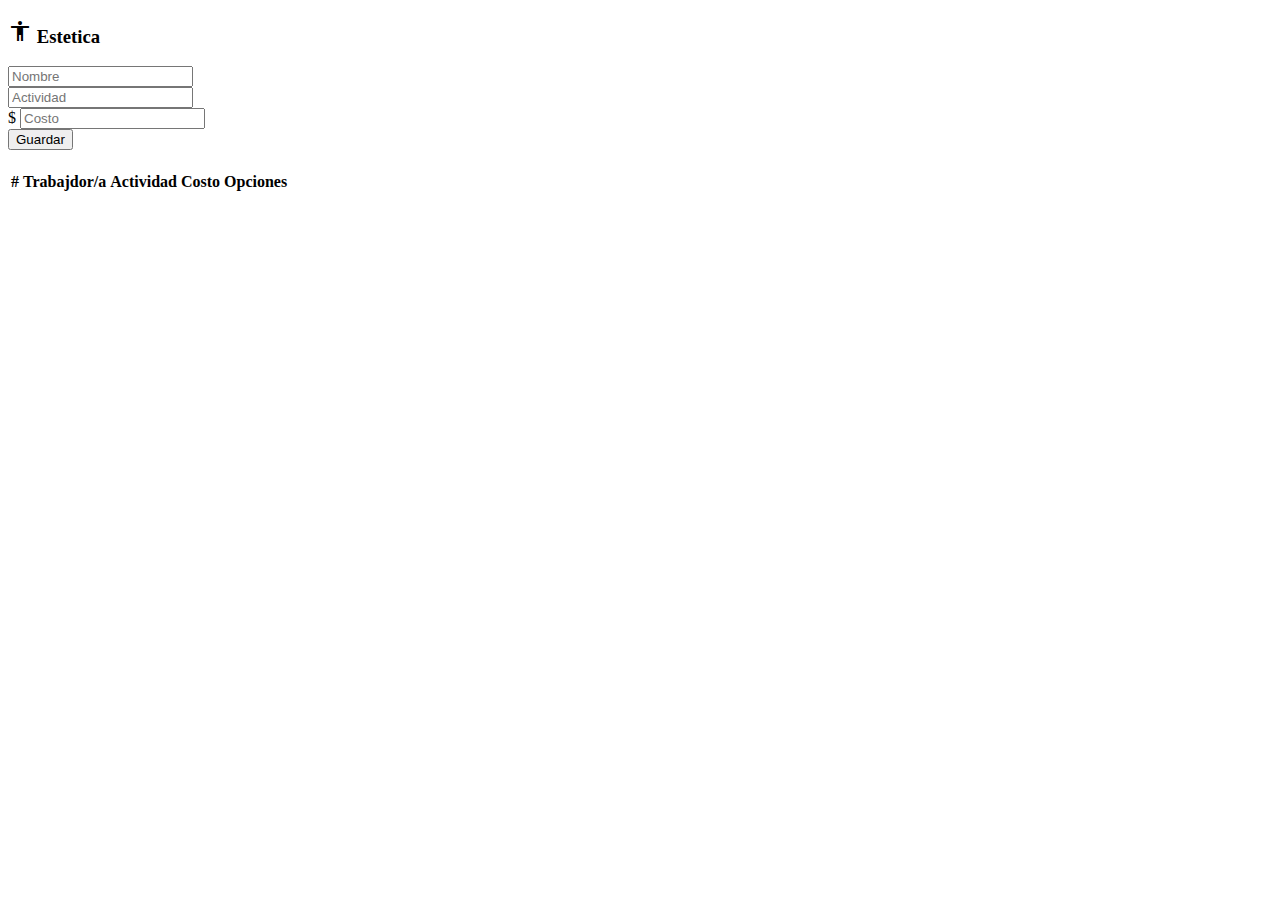
==== localStorage/index.html @ b8049efb "Agregamos la carpeta de trabajo de la app" ====
<!doctype html>
<html lang="en">

<head>
  <!-- Required meta tags -->
  <meta charset="utf-8">
  <meta name="viewport" content="width=device-width, initial-scale=1, shrink-to-fit=no">

  <link href="https://fonts.googleapis.com/icon?family=Material+Icons" rel="stylesheet">
  <link href="style.css" rel="stylesheet">

  <!-- Bootstrap CSS -->
  <link rel="stylesheet" href="https://stackpath.bootstrapcdn.com/bootstrap/4.1.3/css/bootstrap.min.css" integrity="sha384-MCw98/SFnGE8fJT3GXwEOngsV7Zt27NXFoaoApmYm81iuXoPkFOJwJ8ERdknLPMO"
    crossorigin="anonymous">

    
<!-- jQuery CDN -->
<script src="//code.jquery.com/jquery-1.11.2.min.js"></script>
  <title>Hello, world!</title>
</head>

<body>
  <div class="container mt-5">

    <h3>
      <i class="material-icons">
        accessibility
      </i>
      Estetica
    </h3>

    <form id="formulario">
        <div class="row">
            <div class="col-sm-3 my-1">
              <input required="required" type="text" class="form-control" id="nombre" placeholder="Nombre">
            </div>
            <div class="col-sm-4 my-1">
                <input class="countries" required="required" type="text" class="form-control" id="actividad" placeholder="Actividad">    
            </div>
            <div class="col-auto my-1">
                <div class="input-group-prepend">
                    <span class="input-group-text">$</span>
                    <input required="required" type="number" class="form-control" id="costo" placeholder="Costo">
                </div>
            </div>
          <div class="col-auto my-1">
             <button type="submit" class="btn btn-primary">Guardar</button>
          </div>
        </div>
    </form>
      
      
      
     

<!--
    <div id="listaActividades" class="mt-4">
      <div class="alert alert-danger" role="alert">
        <i class="material-icons float-left mr-2">
          accessibility
        </i>
        <b>Texto de la Actividad</b> - Estado
        <span class="float-right">
          <i class="material-icons">
            done
          </i>
          <i class="material-icons">
            delete
          </i>
        </span>
      </div>
    </div>
      -->
      
      <div class="table-responsive">
      <table class="table table-dark table-bordered">
      <thead>
        <tr>
          <th scope="col">#</th>
          <th scope="col">Trabajdor/a</th>
          <th scope="col">Actividad</th>
          <th scope="col">Costo</th>
          <th scope="col">Opciones</th>
        </tr>
      </thead>
      <tbody id="tablaprueba">
       <!-- <tr>
          <th scope="row">1</th>
          <td>Mark</td>
          <td>Otto</td>
          <td>200</td>
        </tr>
        <tr>
          <th scope="row">2</th>
          <td>Jacob</td>
          <td>Thornton</td>
          <td>300</td>
        </tr>-->
      </tbody>
    </table>
  </div>



  </div>

  <!-- Optional JavaScript -->
  <!-- jQuery first, then Popper.js, then Bootstrap JS -->
  <script src="https://code.jquery.com/jquery-3.3.1.slim.min.js" integrity="sha384-q8i/X+965DzO0rT7abK41JStQIAqVgRVzpbzo5smXKp4YfRvH+8abtTE1Pi6jizo"
    crossorigin="anonymous"></script>
  <script src="https://cdnjs.cloudflare.com/ajax/libs/popper.js/1.14.3/umd/popper.min.js" integrity="sha384-ZMP7rVo3mIykV+2+9J3UJ46jBk0WLaUAdn689aCwoqbBJiSnjAK/l8WvCWPIPm49"
    crossorigin="anonymous"></script>
  <script src="https://stackpath.bootstrapcdn.com/bootstrap/4.1.3/js/bootstrap.min.js" integrity="sha384-ChfqqxuZUCnJSK3+MXmPNIyE6ZbWh2IMqE241rYiqJxyMiZ6OW/JmZQ5stwEULTy"
    crossorigin="anonymous"></script>

  <script src="app.js"></script>
</body>

</html>
---- localStorage/style.css ----
table {
    margin-top: 20px;
}

#edit-icon {
    padding-right: 20px;
}
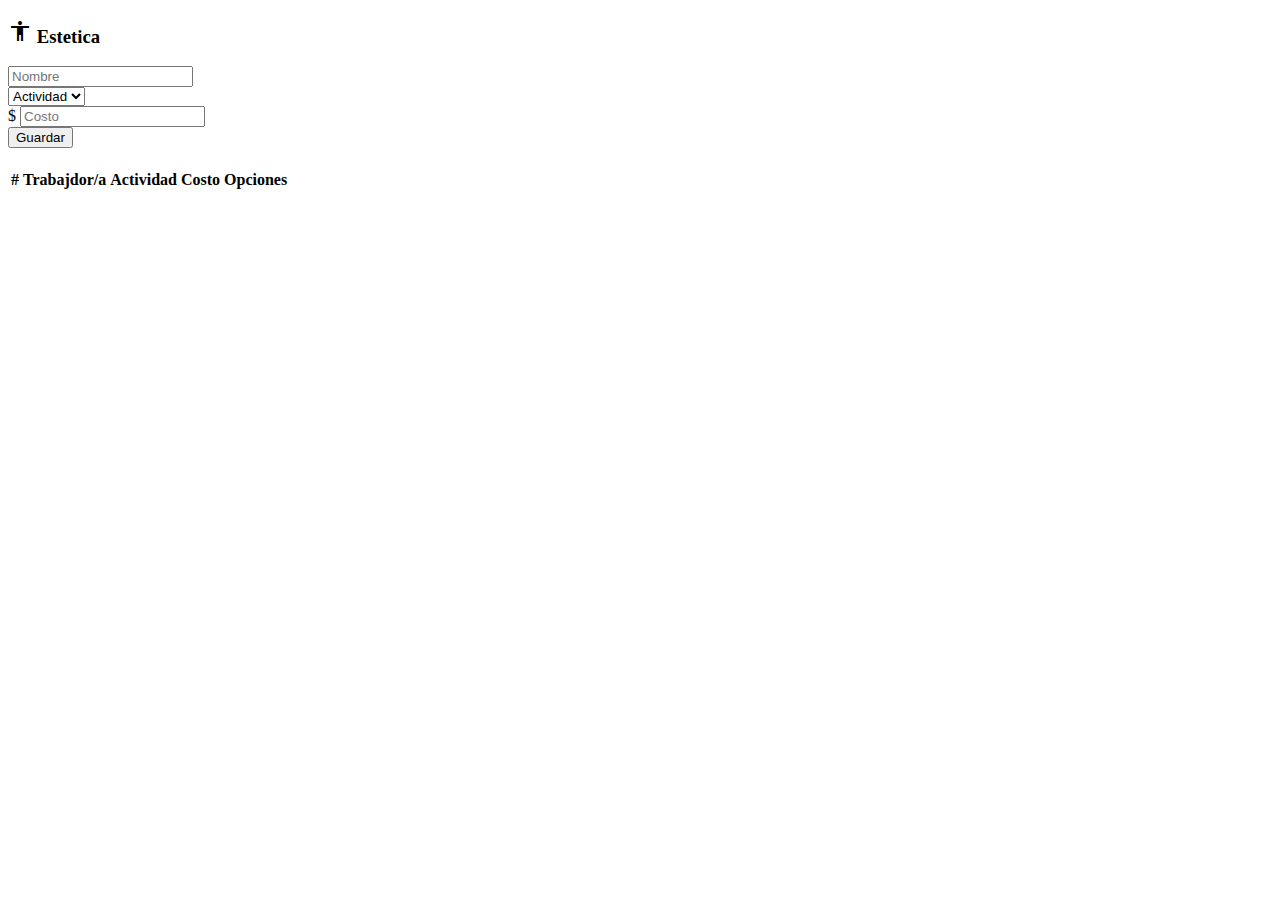
==== commit 7e39883a: "Add files via upload" ====
--- a/localStorage/index.html
+++ b/localStorage/index.html
@@ -1,119 +1,124 @@
-<!doctype html>
-<html lang="en">
-
-<head>
-  <!-- Required meta tags -->
-  <meta charset="utf-8">
-  <meta name="viewport" content="width=device-width, initial-scale=1, shrink-to-fit=no">
-
-  <link href="https://fonts.googleapis.com/icon?family=Material+Icons" rel="stylesheet">
-  <link href="style.css" rel="stylesheet">
-
-  <!-- Bootstrap CSS -->
-  <link rel="stylesheet" href="https://stackpath.bootstrapcdn.com/bootstrap/4.1.3/css/bootstrap.min.css" integrity="sha384-MCw98/SFnGE8fJT3GXwEOngsV7Zt27NXFoaoApmYm81iuXoPkFOJwJ8ERdknLPMO"
-    crossorigin="anonymous">
-
-    
-<!-- jQuery CDN -->
-<script src="//code.jquery.com/jquery-1.11.2.min.js"></script>
-  <title>Hello, world!</title>
-</head>
-
-<body>
-  <div class="container mt-5">
-
-    <h3>
-      <i class="material-icons">
-        accessibility
-      </i>
-      Estetica
-    </h3>
-
-    <form id="formulario">
-        <div class="row">
-            <div class="col-sm-3 my-1">
-              <input required="required" type="text" class="form-control" id="nombre" placeholder="Nombre">
-            </div>
-            <div class="col-sm-4 my-1">
-                <input class="countries" required="required" type="text" class="form-control" id="actividad" placeholder="Actividad">    
-            </div>
-            <div class="col-auto my-1">
-                <div class="input-group-prepend">
-                    <span class="input-group-text">$</span>
-                    <input required="required" type="number" class="form-control" id="costo" placeholder="Costo">
-                </div>
-            </div>
-          <div class="col-auto my-1">
-             <button type="submit" class="btn btn-primary">Guardar</button>
-          </div>
-        </div>
-    </form>
-      
-      
-      
-     
-
-<!--
-    <div id="listaActividades" class="mt-4">
-      <div class="alert alert-danger" role="alert">
-        <i class="material-icons float-left mr-2">
-          accessibility
-        </i>
-        <b>Texto de la Actividad</b> - Estado
-        <span class="float-right">
-          <i class="material-icons">
-            done
-          </i>
-          <i class="material-icons">
-            delete
-          </i>
-        </span>
-      </div>
-    </div>
-      -->
-      
-      <div class="table-responsive">
-      <table class="table table-dark table-bordered">
-      <thead>
-        <tr>
-          <th scope="col">#</th>
-          <th scope="col">Trabajdor/a</th>
-          <th scope="col">Actividad</th>
-          <th scope="col">Costo</th>
-          <th scope="col">Opciones</th>
-        </tr>
-      </thead>
-      <tbody id="tablaprueba">
-       <!-- <tr>
-          <th scope="row">1</th>
-          <td>Mark</td>
-          <td>Otto</td>
-          <td>200</td>
-        </tr>
-        <tr>
-          <th scope="row">2</th>
-          <td>Jacob</td>
-          <td>Thornton</td>
-          <td>300</td>
-        </tr>-->
-      </tbody>
-    </table>
-  </div>
-
-
-
-  </div>
-
-  <!-- Optional JavaScript -->
-  <!-- jQuery first, then Popper.js, then Bootstrap JS -->
-  <script src="https://code.jquery.com/jquery-3.3.1.slim.min.js" integrity="sha384-q8i/X+965DzO0rT7abK41JStQIAqVgRVzpbzo5smXKp4YfRvH+8abtTE1Pi6jizo"
-    crossorigin="anonymous"></script>
-  <script src="https://cdnjs.cloudflare.com/ajax/libs/popper.js/1.14.3/umd/popper.min.js" integrity="sha384-ZMP7rVo3mIykV+2+9J3UJ46jBk0WLaUAdn689aCwoqbBJiSnjAK/l8WvCWPIPm49"
-    crossorigin="anonymous"></script>
-  <script src="https://stackpath.bootstrapcdn.com/bootstrap/4.1.3/js/bootstrap.min.js" integrity="sha384-ChfqqxuZUCnJSK3+MXmPNIyE6ZbWh2IMqE241rYiqJxyMiZ6OW/JmZQ5stwEULTy"
-    crossorigin="anonymous"></script>
-
-  <script src="app.js"></script>
-</body>
-
+<!doctype html>
+<html lang="en">
+
+<head>
+  <!-- Required meta tags -->
+  <meta charset="utf-8">
+  <meta name="viewport" content="width=device-width, initial-scale=1, shrink-to-fit=no">
+
+  <link href="https://fonts.googleapis.com/icon?family=Material+Icons" rel="stylesheet">
+  <link href="./css/style.css" rel="stylesheet">
+
+  <!-- Bootstrap CSS -->
+  <link rel="stylesheet" href="https://stackpath.bootstrapcdn.com/bootstrap/4.1.3/css/bootstrap.min.css" integrity="sha384-MCw98/SFnGE8fJT3GXwEOngsV7Zt27NXFoaoApmYm81iuXoPkFOJwJ8ERdknLPMO"
+    crossorigin="anonymous">
+
+
+  <title>Hello, world!</title>
+
+</head>
+
+<body>
+  <div class="container mt-5">
+
+    <h3>
+      <i class="material-icons">
+        accessibility
+      </i>
+      Estetica
+    </h3>
+
+    <form id="formulario">
+        <div class="row">
+            <div class="col-sm-3 my-1">
+              <input required="required" type="text" class="form-control" id="nombre" placeholder="Nombre">
+            </div>
+            <div class="col-sm-4 my-1">
+                <select required="required" class="form-control custom-select" id="actividad">
+                  <option selected>Actividad</option>
+                  <option value="corte">Corte</option>
+                  <option value="2">tintes</option>
+                  <option value="3">usasa</option>
+                </select>
+            </div>
+
+               <!-- <input required="required" type="text" class="form-control"  placeholder="Actividad"> -->
+
+            <div class="col-auto my-1">
+                <div class="input-group-prepend">
+                    <span class="input-group-text">$</span>
+                    <input required="required" type="number" class="form-control" id="costo" placeholder="Costo">
+                </div>
+            </div>
+          <div class="col-auto my-1">
+             <button type="submit" class="btn btn-primary">Guardar</button>
+          </div>
+        </div>
+    </form>
+      
+
+
+<!--
+    <div id="listaActividades" class="mt-4">
+      <div class="alert alert-danger" role="alert">
+        <i class="material-icons float-left mr-2">
+          accessibility
+        </i>
+        <b>Texto de la Actividad</b> - Estado
+        <span class="float-right">
+          <i class="material-icons">
+            done
+          </i>
+          <i class="material-icons">
+            delete
+          </i>
+        </span>
+      </div>
+    </div>
+      -->
+      
+      <div class="table-responsive">
+      <table class="table table-dark table-bordered">
+      <thead>
+        <tr>
+          <th scope="col">#</th>
+          <th scope="col">Trabajdor/a</th>
+          <th scope="col">Actividad</th>
+          <th scope="col">Costo</th>
+          <th scope="col">Opciones</th>
+        </tr>
+      </thead>
+      <tbody id="tablaprueba">
+       <!-- <tr>
+          <th scope="row">1</th>
+          <td>Mark</td>
+          <td>Otto</td>
+          <td>200</td>
+        </tr>
+        <tr>
+          <th scope="row">2</th>
+          <td>Jacob</td>
+          <td>Thornton</td>
+          <td>300</td>
+        </tr>-->
+      </tbody>
+    </table>
+  </div>
+
+
+
+  </div>
+
+  <!-- Optional JavaScript -->
+  <!-- jQuery first, then Popper.js, then Bootstrap JS -->
+  <script src="https://code.jquery.com/jquery-3.3.1.slim.min.js" integrity="sha384-q8i/X+965DzO0rT7abK41JStQIAqVgRVzpbzo5smXKp4YfRvH+8abtTE1Pi6jizo"
+    crossorigin="anonymous"></script>
+  <script src="https://cdnjs.cloudflare.com/ajax/libs/popper.js/1.14.3/umd/popper.min.js" integrity="sha384-ZMP7rVo3mIykV+2+9J3UJ46jBk0WLaUAdn689aCwoqbBJiSnjAK/l8WvCWPIPm49"
+    crossorigin="anonymous"></script>
+  <script src="https://stackpath.bootstrapcdn.com/bootstrap/4.1.3/js/bootstrap.min.js" integrity="sha384-ChfqqxuZUCnJSK3+MXmPNIyE6ZbWh2IMqE241rYiqJxyMiZ6OW/JmZQ5stwEULTy"
+    crossorigin="anonymous"></script>
+  <script src="app.js"></script>
+
+</body>
+
 </html>--- a/localStorage/css/style.css
+++ b/localStorage/css/style.css
@@ -0,0 +1,7 @@
+table {
+    margin-top: 20px;
+}
+
+#edit-icon {
+    padding-right: 20px;
+}
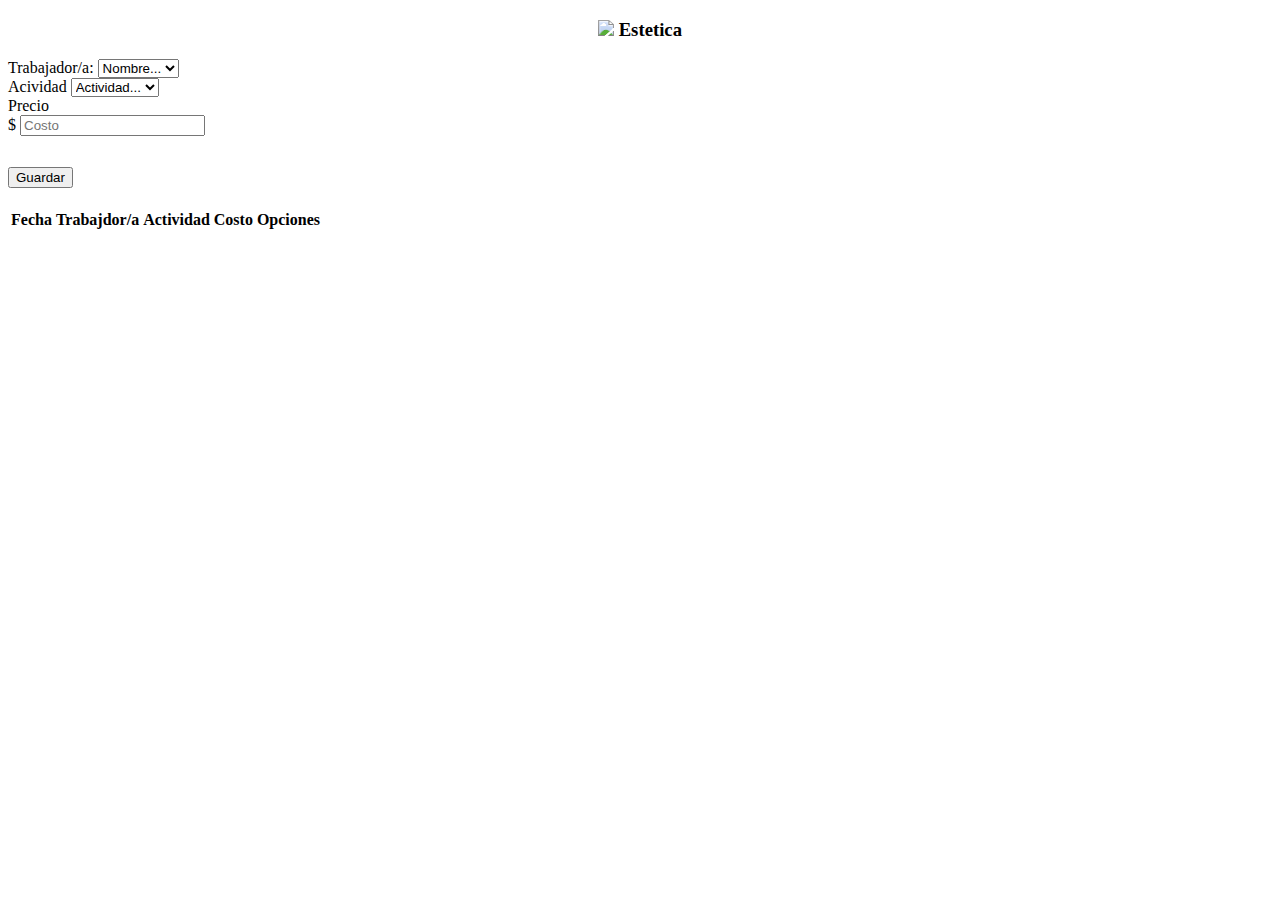
==== commit 90cb7dd7: "Se agrego el horario" ====
--- a/localStorage/index.html
+++ b/localStorage/index.html
@@ -19,38 +19,48 @@
 </head>
 
 <body>
-  <div class="container mt-5">
+  <div class="container mt-5 border border-primary rounded">
 
     <h3>
-      <i class="material-icons">
+      <!-- <i class="material-icons">
         accessibility
-      </i>
+      </i> -->
+        <img src="https://img.icons8.com/nolan/64/barbershop.png">
       Estetica
     </h3>
 
     <form id="formulario">
+
+        <!-- Fila para los inputs -->
         <div class="row">
-            <div class="col-sm-3 my-1">
-              <input required="required" type="text" class="form-control" id="nombre" placeholder="Nombre">
+            <div class="col-sm-3 my-1 form-group">
+              <!--   <input required="required" type="text" class="form-control" id="nombre" placeholder="Nombre"> -->
+                <label for="nombre" class="font-weight-bold">Trabajador/a:</label> 
+                <select required="required" class="form-control custom-select" id="nombre">
+                  <option class="desactivado" selected disabled value="">Nombre...</option>
+                  <option value="eva">Eva</option>
+                  <option value="ady">Ady</option>
+                  <option value="nora">Nora</option>
+                  <option value="yessica">Yessica</option>
+                </select>
             </div>
-            <div class="col-sm-4 my-1">
+            <div class="col-sm-4 my-1 form-group">
+                 <label for="actividad" class="font-weight-bold">Acividad</label>  
                 <select required="required" class="form-control custom-select" id="actividad">
-                  <option selected>Actividad</option>
+                  <option class="desactivado" selected disabled value="">Actividad...</option>
                   <option value="corte">Corte</option>
                   <option value="2">tintes</option>
                   <option value="3">usasa</option>
                 </select>
             </div>
-
-               <!-- <input required="required" type="text" class="form-control"  placeholder="Actividad"> -->
-
-            <div class="col-auto my-1">
+            <div class="col-sm-3 my-1 form-group">
+                 <label for="costo" class="font-weight-bold">Precio</label>  
                 <div class="input-group-prepend">
                     <span class="input-group-text">$</span>
                     <input required="required" type="number" class="form-control" id="costo" placeholder="Costo">
                 </div>
             </div>
-          <div class="col-auto my-1">
+          <div id="button" class="col-auto my-1 form-group">
              <button type="submit" class="btn btn-primary">Guardar</button>
           </div>
         </div>
@@ -81,11 +91,11 @@
       <table class="table table-dark table-bordered">
       <thead>
         <tr>
-          <th scope="col">#</th>
-          <th scope="col">Trabajdor/a</th>
-          <th scope="col">Actividad</th>
-          <th scope="col">Costo</th>
-          <th scope="col">Opciones</th>
+          <th class="text-center" scope="col">Fecha</th>
+          <th class="text-center" scope="col">Trabajdor/a</th>
+          <th class="text-center" scope="col">Actividad</th>
+          <th class="text-center" scope="col">Costo</th>
+          <th class="text-center" scope="col">Opciones</th>
         </tr>
       </thead>
       <tbody id="tablaprueba">
@@ -104,6 +114,7 @@
       </tbody>
     </table>
   </div>
+      
 
 
 
--- a/localStorage/css/style.css
+++ b/localStorage/css/style.css
@@ -5,3 +5,15 @@
 #edit-icon {
     padding-right: 20px;
 }
+
+h3 {
+    text-align: center;
+}
+
+#button {
+   padding-top: 31px;
+}
+
+.desactivado {
+    background-color: #D3D3D3;
+}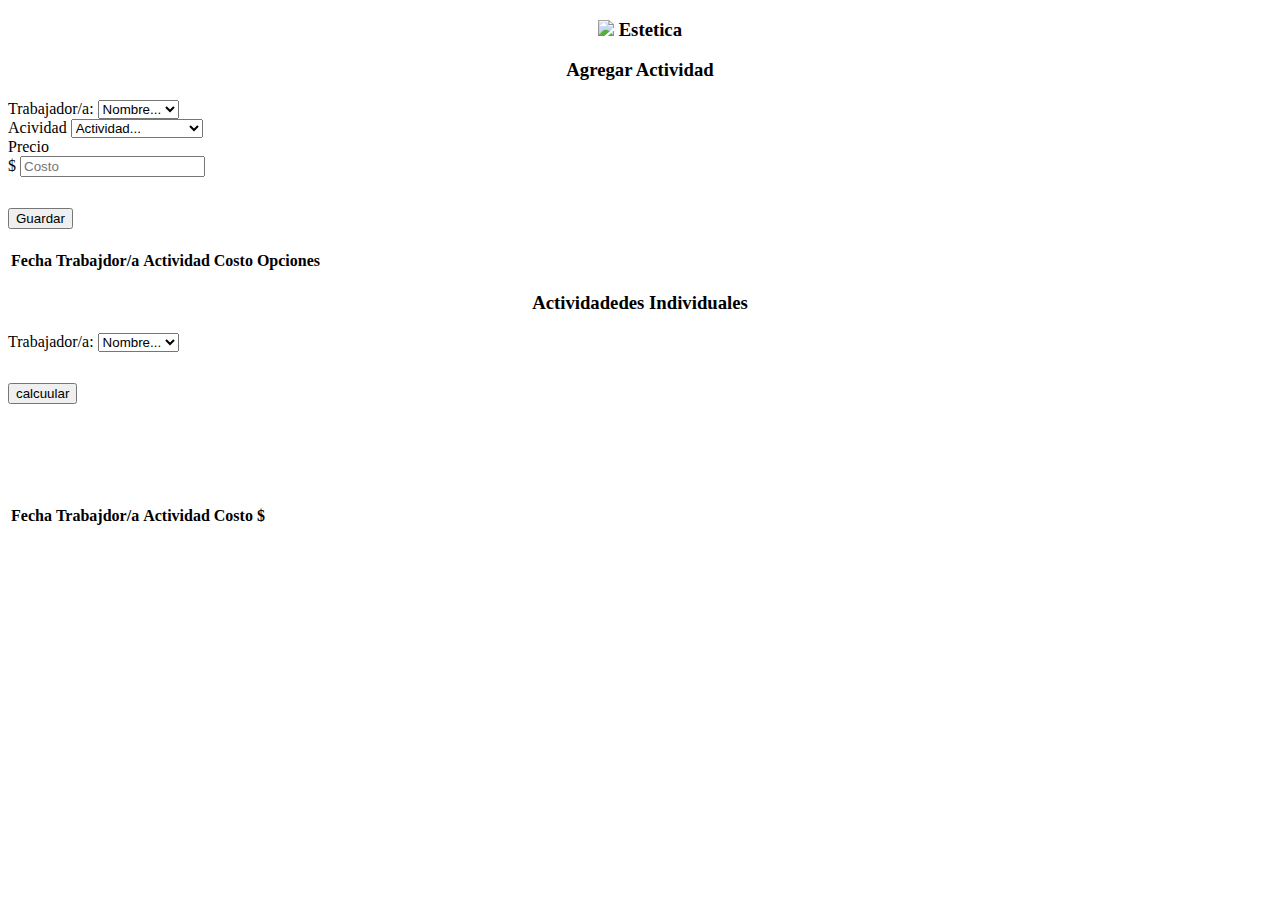
==== commit 932cff3b: "V0.3" ====
--- a/localStorage/index.html
+++ b/localStorage/index.html
@@ -2,73 +2,88 @@
 <html lang="en">
 
 <head>
-  <!-- Required meta tags -->
-  <meta charset="utf-8">
-  <meta name="viewport" content="width=device-width, initial-scale=1, shrink-to-fit=no">
-
-  <link href="https://fonts.googleapis.com/icon?family=Material+Icons" rel="stylesheet">
-  <link href="./css/style.css" rel="stylesheet">
-
-  <!-- Bootstrap CSS -->
-  <link rel="stylesheet" href="https://stackpath.bootstrapcdn.com/bootstrap/4.1.3/css/bootstrap.min.css" integrity="sha384-MCw98/SFnGE8fJT3GXwEOngsV7Zt27NXFoaoApmYm81iuXoPkFOJwJ8ERdknLPMO"
-    crossorigin="anonymous">
-
-
-  <title>Hello, world!</title>
+    <!-- Required meta tags -->
+    <meta charset="utf-8">
+    <meta name="viewport" content="width=device-width, initial-scale=1, shrink-to-fit=no">
+    <link rel="shortcut icon" href="polo.png">
+    <link href="https://fonts.googleapis.com/icon?family=Material+Icons" rel="stylesheet">
+    <link href="./css/style.css" rel="stylesheet">
+
+    <!-- Bootstrap CSS -->
+    <link rel="stylesheet" href="https://stackpath.bootstrapcdn.com/bootstrap/4.1.3/css/bootstrap.min.css" integrity="sha384-MCw98/SFnGE8fJT3GXwEOngsV7Zt27NXFoaoApmYm81iuXoPkFOJwJ8ERdknLPMO" crossorigin="anonymous">
+
+
+    <title>Hello, world!</title>
 
 </head>
 
 <body>
-  <div class="container mt-5 border border-primary rounded">
-
+<!--<body id="body" background="astronomy-background.jpg">-->
+ 
     <h3>
-      <!-- <i class="material-icons">
+        <!-- <i class="material-icons">
         accessibility
       </i> -->
         <img src="https://img.icons8.com/nolan/64/barbershop.png">
-      Estetica
+        Estetica
     </h3>
-
-    <form id="formulario">
-
-        <!-- Fila para los inputs -->
-        <div class="row">
-            <div class="col-sm-3 my-1 form-group">
-              <!--   <input required="required" type="text" class="form-control" id="nombre" placeholder="Nombre"> -->
-                <label for="nombre" class="font-weight-bold">Trabajador/a:</label> 
-                <select required="required" class="form-control custom-select" id="nombre">
-                  <option class="desactivado" selected disabled value="">Nombre...</option>
-                  <option value="eva">Eva</option>
-                  <option value="ady">Ady</option>
-                  <option value="nora">Nora</option>
-                  <option value="yessica">Yessica</option>
-                </select>
+    <div id="container" class="container mt-5 border border-primary rounded">
+        <h3>Agregar Actividad</h3>
+        <form id="formulario">
+            <!-- Fila para los inputs -->
+            <div class="row">
+                <div class="col-sm-3 my-1 form-group">
+                    <!--   <input required="required" type="text" class="form-control" id="nombre" placeholder="Nombre"> -->
+                    <label for="nombre" class="font-weight-bold">Trabajador/a:</label>
+                    <select required="required" class="form-control custom-select" id="nombre">
+                        <option class="desactivado" selected disabled value="">Nombre...</option>
+                        <option value="Ady">Ady</option>
+                        <option value="Eva">Eva</option>
+                        <option value="Nora">Nora</option>
+                        <option value="Yessica">Yessica</option>
+                    </select>
+                </div>
+                <div class="col-sm-4 my-1 form-group">
+                    <label for="actividad" class="font-weight-bold">Acividad</label>
+                    <select required="required" class="form-control custom-select" id="actividad">
+                        <option class="desactivado" selected disabled value="">Actividad...</option>
+                        <option value="Corte">Corte</option>
+                        <option value="Depilacion">Depilación</option>
+                        <option value="Facial">Facial</option>
+                        <option value="Manicure">Manicure</option>
+                        <option value="Maquillaje">Maquillaje</option>
+                        <option value="Mechas">Mechas</option>
+                        <option value="Pedicure">Pedicure</option>
+                        <option value="Peinado">Peinado</option>
+                        <optgroup label="Pestañas">
+                            <option value="Pestañas Permanentes">Permanentes</option>
+                            <option value="Pestañas de grupo">De grupo</option>
+                            <option value="Pestañas Mink">Mink</option>
+                        </optgroup>
+                        <option value="Tinte">Tinte</option>
+                        <optgroup label="Uñas">
+                            <option value="Uñas Permanentes">Permanentes</option>
+                            <option value="Uñas Gelish">Gelish</option>
+                        </optgroup>
+                        <option value="Venta de Producto">Venta de Producto</option>
+                    </select>
+                </div>
+                <div class="col-sm-3 my-1 form-group">
+                    <label for="costo" class="font-weight-bold">Precio</label>
+                    <div class="input-group-prepend">
+                        <span class="input-group-text">$</span>
+                        <input required="required" type="number" class="form-control" id="costo" placeholder="Costo">
+                    </div>
+                </div>
+                <div id="button" class="col-auto my-1 form-group">
+                    <button type="submit" class="btn btn-primary">Guardar</button>
+                </div>
             </div>
-            <div class="col-sm-4 my-1 form-group">
-                 <label for="actividad" class="font-weight-bold">Acividad</label>  
-                <select required="required" class="form-control custom-select" id="actividad">
-                  <option class="desactivado" selected disabled value="">Actividad...</option>
-                  <option value="corte">Corte</option>
-                  <option value="2">tintes</option>
-                  <option value="3">usasa</option>
-                </select>
-            </div>
-            <div class="col-sm-3 my-1 form-group">
-                 <label for="costo" class="font-weight-bold">Precio</label>  
-                <div class="input-group-prepend">
-                    <span class="input-group-text">$</span>
-                    <input required="required" type="number" class="form-control" id="costo" placeholder="Costo">
-                </div>
-            </div>
-          <div id="button" class="col-auto my-1 form-group">
-             <button type="submit" class="btn btn-primary">Guardar</button>
-          </div>
-        </div>
-    </form>
-      
-
-
-<!--
+        </form>
+
+
+
+        <!--
     <div id="listaActividades" class="mt-4">
       <div class="alert alert-danger" role="alert">
         <i class="material-icons float-left mr-2">
@@ -86,20 +101,20 @@
       </div>
     </div>
       -->
-      
-      <div class="table-responsive">
-      <table class="table table-dark table-bordered">
-      <thead>
-        <tr>
-          <th class="text-center" scope="col">Fecha</th>
-          <th class="text-center" scope="col">Trabajdor/a</th>
-          <th class="text-center" scope="col">Actividad</th>
-          <th class="text-center" scope="col">Costo</th>
-          <th class="text-center" scope="col">Opciones</th>
-        </tr>
-      </thead>
-      <tbody id="tablaprueba">
-       <!-- <tr>
+
+        <div class="table-responsive">
+            <table class="table table-striped table-bordered">
+                <thead class="thead-dark">
+                    <tr>
+                        <th class="text-center" scope="col">Fecha</th>
+                        <th class="text-center" scope="col">Trabajdor/a</th>
+                        <th class="text-center" scope="col">Actividad</th>
+                        <th class="text-center" scope="col">Costo</th>
+                        <th class="text-center" scope="col">Opciones</th>
+                    </tr>
+                </thead>
+                <tbody id="tablaprueba">
+                    <!-- <tr>
           <th scope="row">1</th>
           <td>Mark</td>
           <td>Otto</td>
@@ -111,24 +126,80 @@
           <td>Thornton</td>
           <td>300</td>
         </tr>-->
-      </tbody>
-    </table>
-  </div>
-      
-
-
-
-  </div>
-
-  <!-- Optional JavaScript -->
-  <!-- jQuery first, then Popper.js, then Bootstrap JS -->
-  <script src="https://code.jquery.com/jquery-3.3.1.slim.min.js" integrity="sha384-q8i/X+965DzO0rT7abK41JStQIAqVgRVzpbzo5smXKp4YfRvH+8abtTE1Pi6jizo"
-    crossorigin="anonymous"></script>
-  <script src="https://cdnjs.cloudflare.com/ajax/libs/popper.js/1.14.3/umd/popper.min.js" integrity="sha384-ZMP7rVo3mIykV+2+9J3UJ46jBk0WLaUAdn689aCwoqbBJiSnjAK/l8WvCWPIPm49"
-    crossorigin="anonymous"></script>
-  <script src="https://stackpath.bootstrapcdn.com/bootstrap/4.1.3/js/bootstrap.min.js" integrity="sha384-ChfqqxuZUCnJSK3+MXmPNIyE6ZbWh2IMqE241rYiqJxyMiZ6OW/JmZQ5stwEULTy"
-    crossorigin="anonymous"></script>
-  <script src="app.js"></script>
+                </tbody>
+            </table>
+
+        </div>
+    </div>
+
+        <!-- Segunda tabla -->
+        <div class="container mt-5 border border-primary rounded table-responsive">
+            <h3>Actividadedes Individuales</h3>
+            <form id="formularioInd">
+                <!-- Fila para los inputs -->
+                <div class="row">
+                    <div class="col-sm-3 my-1 form-group">
+                        <!--   <input required="required" type="text" class="form-control" id="nombre" placeholder="Nombre"> -->
+                        <label for="nombre" class="font-weight-bold">Trabajador/a:</label>
+                        <select required="required" class="form-control custom-select" id="nombreInd">
+                            <option class="desactivado" selected disabled value="">Nombre...</option>
+                            <option value="Eva">Eva</option>
+                            <option value="Ady">Ady</option>
+                            <option value="Nora">Nora</option>
+                            <option value="Yessica">Yessica</option>
+                        </select>
+                    </div>
+                    <div id="botonCostos" class="col-auto my-1 form-group">
+                        <button type="submit" class="btn btn-primary">calcuular</button>
+                    </div>
+                     <div id="botonCostos" class="col-auto my-1 form-group">
+                        <h3 id="resultadoInd"></h3>
+                    </div>
+                     <div id="botonCostos" class="col-auto my-1 form-group">
+                        <h3 id="resultadoTotal"></h3>
+                    </div>
+                    
+                </div>
+            </form>
+            
+            <div class="table-responsive">
+                <table class="table table-dark table-bordered">
+                    <thead>
+                        <tr>
+                            <th class="text-center" scope="col">Fecha</th>
+                            <th class="text-center" scope="col">Trabajdor/a</th>
+                            <th class="text-center" scope="col">Actividad</th>
+                            <th class="text-center" scope="col">Costo $</th>
+                        </tr>
+                    </thead>
+                    <tbody id="ActIndividuales">
+                    <!-- <tr>
+                      <th scope="row">1</th>
+                      <td>Mark</td>
+                      <td>Otto</td>
+                      <td>200</td>
+                    </tr>
+                    <tr>
+                      <th scope="row">2</th>
+                      <td>Jacob</td>
+                      <td>Thornton</td>
+                      <td>300</td>
+                    </tr>-->
+                    </tbody>
+                </table>
+            </div>
+
+
+        </div>
+
+
+
+        <!-- Optional JavaScript -->
+        <!-- jQuery first, then Popper.js, then Bootstrap JS -->
+        <script src="https://code.jquery.com/jquery-3.3.1.slim.min.js" integrity="sha384-q8i/X+965DzO0rT7abK41JStQIAqVgRVzpbzo5smXKp4YfRvH+8abtTE1Pi6jizo" crossorigin="anonymous"></script>
+        <script src="https://cdnjs.cloudflare.com/ajax/libs/popper.js/1.14.3/umd/popper.min.js" integrity="sha384-ZMP7rVo3mIykV+2+9J3UJ46jBk0WLaUAdn689aCwoqbBJiSnjAK/l8WvCWPIPm49" crossorigin="anonymous"></script>
+        <script src="https://stackpath.bootstrapcdn.com/bootstrap/4.1.3/js/bootstrap.min.js" integrity="sha384-ChfqqxuZUCnJSK3+MXmPNIyE6ZbWh2IMqE241rYiqJxyMiZ6OW/JmZQ5stwEULTy" crossorigin="anonymous"></script>
+        <script src="app.js"></script>
 
 </body>
 
--- a/localStorage/css/style.css
+++ b/localStorage/css/style.css
@@ -1,5 +1,7 @@
 table {
     margin-top: 20px;
+
+
 }
 
 #edit-icon {
@@ -14,6 +16,18 @@
    padding-top: 31px;
 }
 
+#botonCostos{
+    padding-top: 31px;
+}
+
+
 .desactivado {
     background-color: #D3D3D3;
-}+}
+
+#body {
+    width: 100%;
+    height: auto; 
+    background-size: cover;
+}
+
